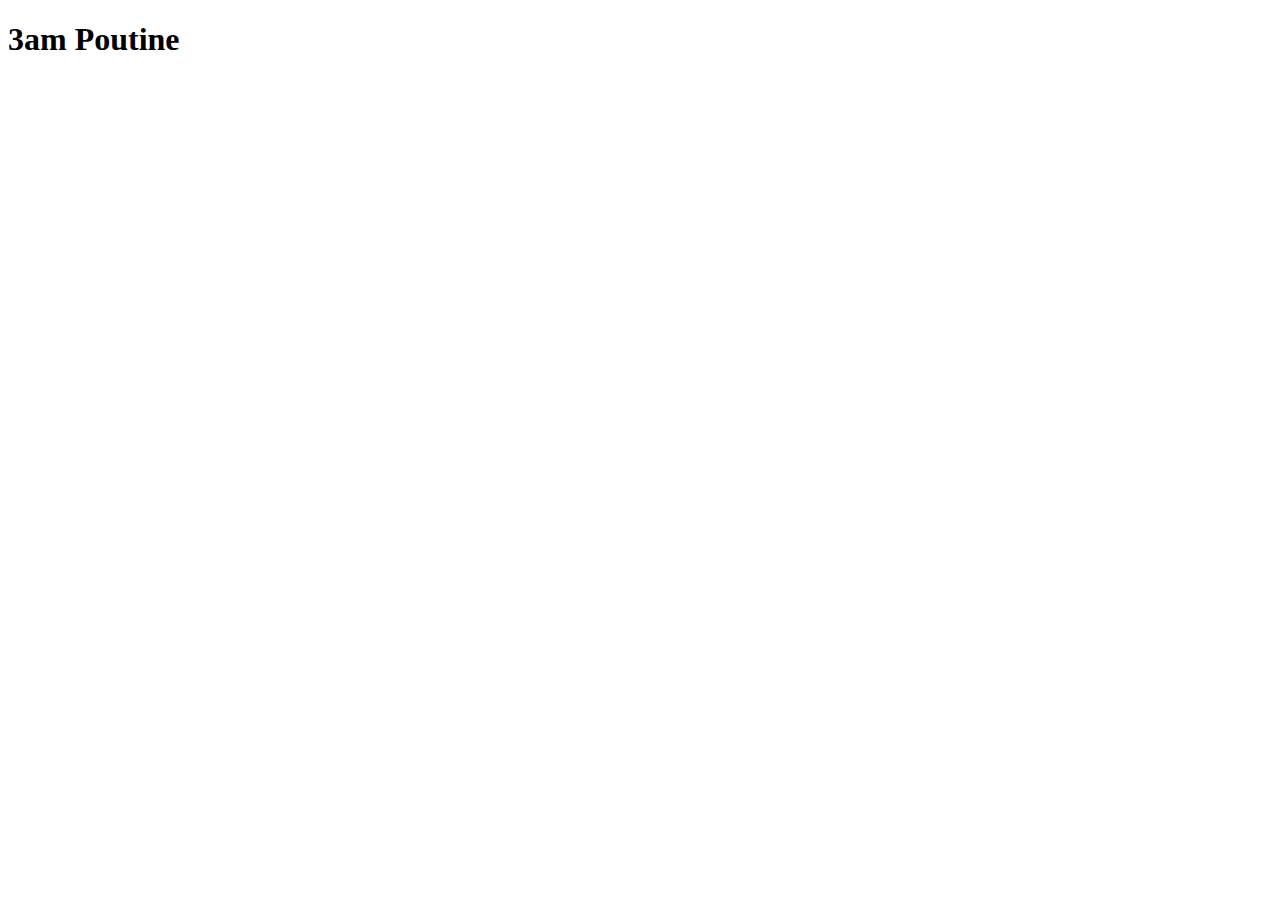
==== recipes/poutine.html @ 34a0a11d "Add new recipe folder and first recipe page" ====
<!DOCTYPE html>
<html lang="en">

<head>
  <meta charset="UTF-8">
  <meta http-equiv="X-UA-Compatible" content="IE=edge">
  <meta name="viewport" content="width=device-width, initial-scale=1.0">
  <title>Poutine</title>
</head>

<body>
  <h1>3am Poutine</h1>
</body>

</html>
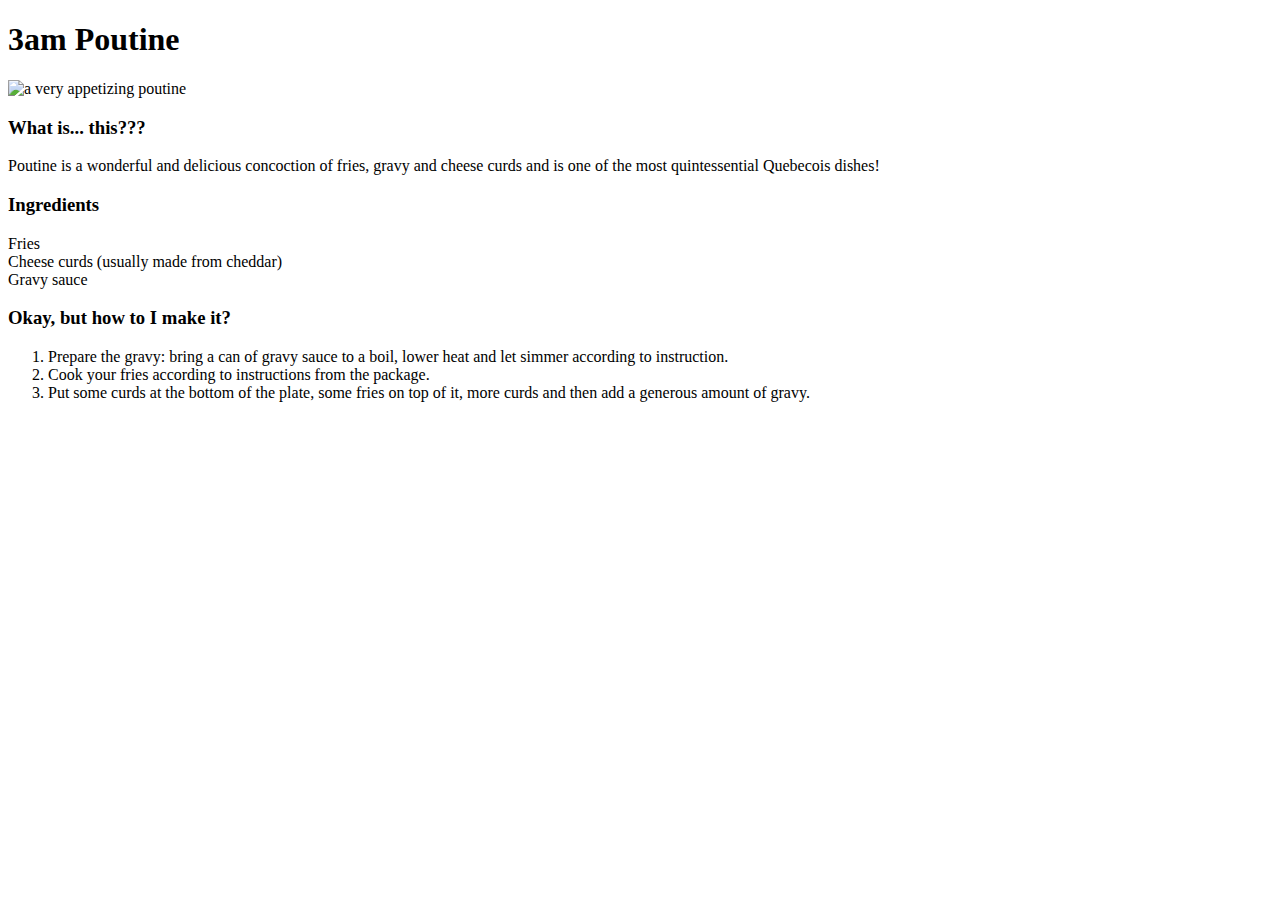
==== commit dfe830b8: "Add page content on poutine.html" ====
--- a/recipes/poutine.html
+++ b/recipes/poutine.html
@@ -10,6 +10,28 @@
 
 <body>
   <h1>3am Poutine</h1>
+  <img src="https://www.seasonsandsuppers.ca/wp-content/uploads/2014/01/new-poutine-1.jpg"
+    alt="a very appetizing poutine">
+  <h3>What is... this???</h3>
+  <p>
+    Poutine is a wonderful and delicious concoction of fries, gravy and cheese curds and is one of the most
+    quintessential Quebecois dishes!
+  </p>
+  <h3>Ingredients</h3>
+  <il>
+    <li>Fries</li>
+    <li>Cheese curds (usually made from cheddar)</li>
+    <li>Gravy sauce</li>
+    </li>
+    <h3>Okay, but how to I make it?</h3>
+    <ol>
+      <li>Prepare the gravy: bring a can of gravy sauce to a boil, lower heat and let simmer according to instruction.
+      </li>
+      <li>Cook your fries according to instructions from the package.</li>
+      <li>Put some curds at the bottom of the plate, some fries on top of it, more curds and then add a generous amount
+        of
+        gravy.</li>
+    </ol>
 </body>
 
 </html>